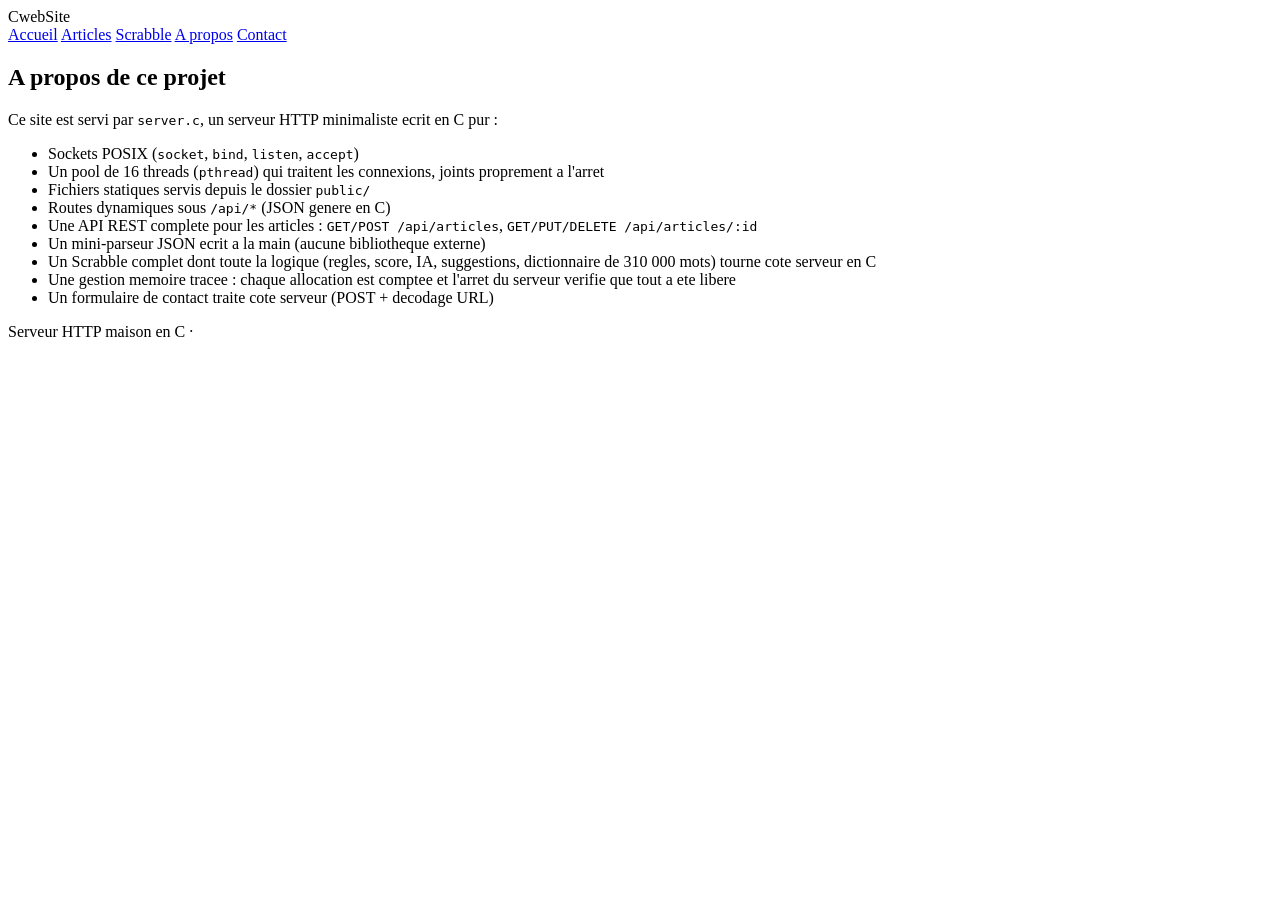
==== public/about.html @ 6828deb7 "Site et serveur C" ====
<!DOCTYPE html>
<html lang="fr">
<head>
<meta charset="utf-8">
<meta name="viewport" content="width=device-width, initial-scale=1, viewport-fit=cover">
<meta name="theme-color" content="#0f1117">
<title>CwebSite - A propos</title>
<link rel="stylesheet" href="/style.css">
</head>
<body>
<header class="site-header">
  <nav class="container">
    <span class="logo">CwebSite</span>
    <div class="links">
      <a href="/index.html">Accueil</a>
      <a href="/articles.html">Articles</a>
      <a href="/scrabble.html">Scrabble</a>
      <a href="/about.html">A propos</a>
      <a href="/contact.html">Contact</a>
    </div>
  </nav>
</header>

<main class="container">
  <section class="card">
    <h1>A propos de ce projet</h1>
    <p>Ce site est servi par <code>server.c</code>, un serveur HTTP minimaliste ecrit en C pur :</p>
    <ul>
      <li>Sockets POSIX (<code>socket</code>, <code>bind</code>, <code>listen</code>, <code>accept</code>)</li>
      <li>Un pool de 16 threads (<code>pthread</code>) qui traitent les connexions, joints proprement a l'arret</li>
      <li>Fichiers statiques servis depuis le dossier <code>public/</code></li>
      <li>Routes dynamiques sous <code>/api/*</code> (JSON genere en C)</li>
      <li>Une API REST complete pour les articles : <code>GET/POST /api/articles</code>, <code>GET/PUT/DELETE /api/articles/:id</code></li>
      <li>Un mini-parseur JSON ecrit a la main (aucune bibliotheque externe)</li>
      <li>Un Scrabble complet dont toute la logique (regles, score, IA, suggestions, dictionnaire de 310 000 mots) tourne cote serveur en C</li>
      <li>Une gestion memoire tracee : chaque allocation est comptee et l'arret du serveur verifie que tout a ete libere</li>
      <li>Un formulaire de contact traite cote serveur (POST + decodage URL)</li>
    </ul>
  </section>
</main>

<footer class="site-footer">
  <p>Serveur HTTP maison en C &middot; <span id="year"></span></p>
</footer>

<script src="/script.js"></script>
</body>
</html>
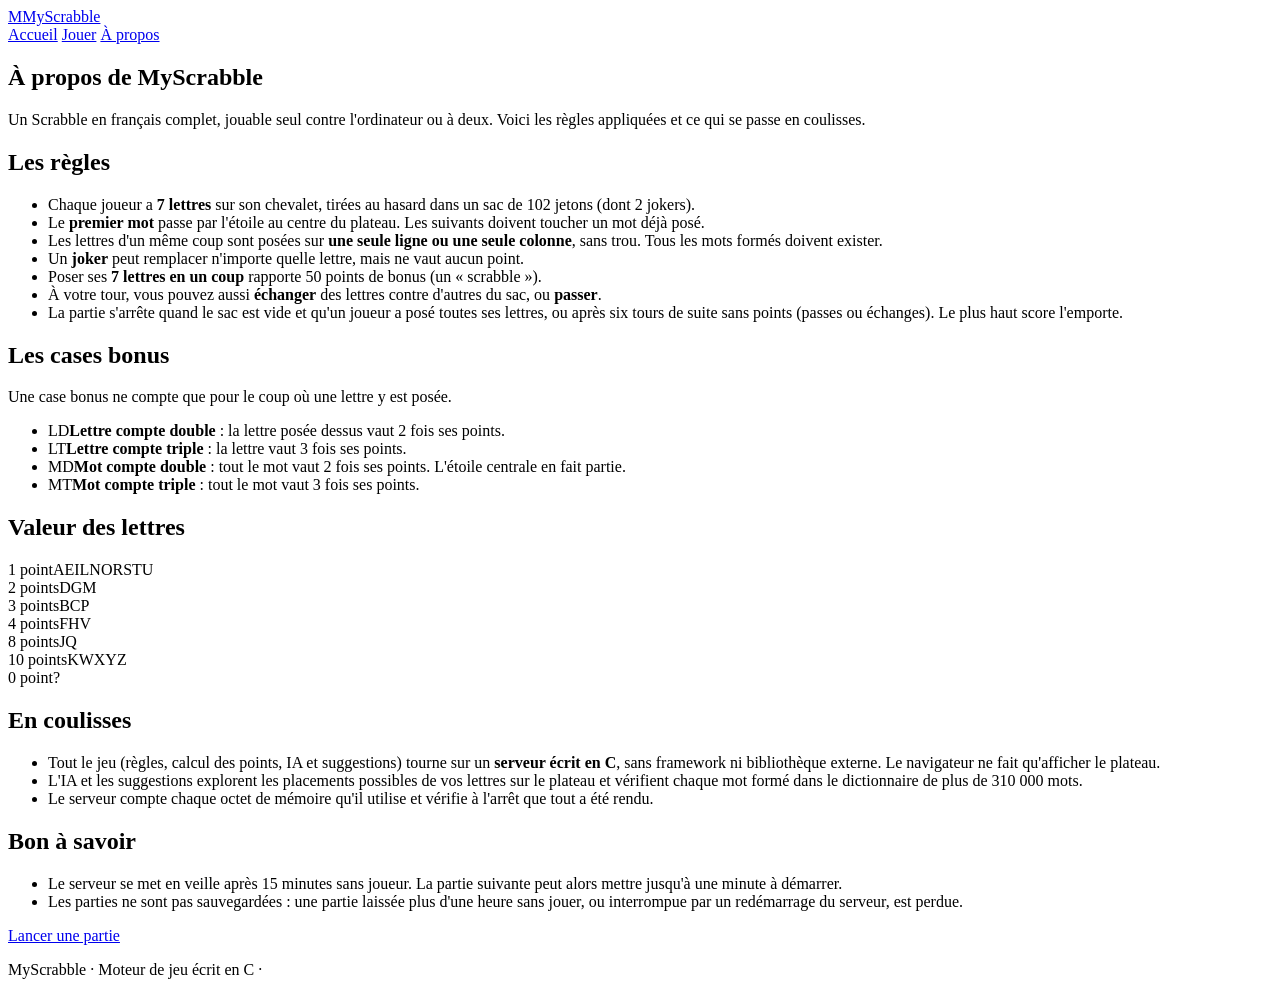
==== commit 70e5735d: "Site consacre au Scrabble : accueil et a propos refaits, articles et contact retires" ====
--- a/public/about.html
+++ b/public/about.html
@@ -4,43 +4,89 @@
 <meta charset="utf-8">
 <meta name="viewport" content="width=device-width, initial-scale=1, viewport-fit=cover">
 <meta name="theme-color" content="#0f1117">
-<title>CwebSite - A propos</title>
+<meta name="description" content="Règles du Scrabble, valeur des lettres et fonctionnement de MyScrabble.">
+<title>MyScrabble - À propos</title>
 <link rel="stylesheet" href="/style.css">
 </head>
 <body>
 <header class="site-header">
   <nav class="container">
-    <span class="logo">CwebSite</span>
+    <a class="logo" href="/index.html"><span class="logo-tile">M</span>MyScrabble</a>
     <div class="links">
       <a href="/index.html">Accueil</a>
-      <a href="/articles.html">Articles</a>
-      <a href="/scrabble.html">Scrabble</a>
-      <a href="/about.html">A propos</a>
-      <a href="/contact.html">Contact</a>
+      <a href="/scrabble.html">Jouer</a>
+      <a href="/about.html">À propos</a>
     </div>
   </nav>
 </header>
 
 <main class="container">
+  <section class="hero">
+    <h1>À propos de MyScrabble</h1>
+    <p>Un Scrabble en français complet, jouable seul contre l'ordinateur ou à deux. Voici les règles appliquées et ce qui se passe en coulisses.</p>
+  </section>
+
   <section class="card">
-    <h1>A propos de ce projet</h1>
-    <p>Ce site est servi par <code>server.c</code>, un serveur HTTP minimaliste ecrit en C pur :</p>
-    <ul>
-      <li>Sockets POSIX (<code>socket</code>, <code>bind</code>, <code>listen</code>, <code>accept</code>)</li>
-      <li>Un pool de 16 threads (<code>pthread</code>) qui traitent les connexions, joints proprement a l'arret</li>
-      <li>Fichiers statiques servis depuis le dossier <code>public/</code></li>
-      <li>Routes dynamiques sous <code>/api/*</code> (JSON genere en C)</li>
-      <li>Une API REST complete pour les articles : <code>GET/POST /api/articles</code>, <code>GET/PUT/DELETE /api/articles/:id</code></li>
-      <li>Un mini-parseur JSON ecrit a la main (aucune bibliotheque externe)</li>
-      <li>Un Scrabble complet dont toute la logique (regles, score, IA, suggestions, dictionnaire de 310 000 mots) tourne cote serveur en C</li>
-      <li>Une gestion memoire tracee : chaque allocation est comptee et l'arret du serveur verifie que tout a ete libere</li>
-      <li>Un formulaire de contact traite cote serveur (POST + decodage URL)</li>
+    <h2>Les règles</h2>
+    <ul class="rules">
+      <li>Chaque joueur a <strong>7 lettres</strong> sur son chevalet, tirées au hasard dans un sac de 102 jetons (dont 2 jokers).</li>
+      <li>Le <strong>premier mot</strong> passe par l'étoile au centre du plateau. Les suivants doivent toucher un mot déjà posé.</li>
+      <li>Les lettres d'un même coup sont posées sur <strong>une seule ligne ou une seule colonne</strong>, sans trou. Tous les mots formés doivent exister.</li>
+      <li>Un <strong>joker</strong> peut remplacer n'importe quelle lettre, mais ne vaut aucun point.</li>
+      <li>Poser ses <strong>7 lettres en un coup</strong> rapporte 50 points de bonus (un « scrabble »).</li>
+      <li>À votre tour, vous pouvez aussi <strong>échanger</strong> des lettres contre d'autres du sac, ou <strong>passer</strong>.</li>
+      <li>La partie s'arrête quand le sac est vide et qu'un joueur a posé toutes ses lettres, ou après six tours de suite sans points (passes ou échanges). Le plus haut score l'emporte.</li>
     </ul>
   </section>
+
+  <section class="card">
+    <h2>Les cases bonus</h2>
+    <p class="muted">Une case bonus ne compte que pour le coup où une lettre y est posée.</p>
+    <ul class="legend">
+      <li><span class="swatch dl">LD</span><span><strong>Lettre compte double</strong> : la lettre posée dessus vaut 2 fois ses points.</span></li>
+      <li><span class="swatch tl">LT</span><span><strong>Lettre compte triple</strong> : la lettre vaut 3 fois ses points.</span></li>
+      <li><span class="swatch dw">MD</span><span><strong>Mot compte double</strong> : tout le mot vaut 2 fois ses points. L'étoile centrale en fait partie.</span></li>
+      <li><span class="swatch tw">MT</span><span><strong>Mot compte triple</strong> : tout le mot vaut 3 fois ses points.</span></li>
+    </ul>
+  </section>
+
+  <section class="card">
+    <h2>Valeur des lettres</h2>
+    <div class="letter-values">
+      <div class="value-group"><span class="value-label">1 point</span><span class="mini-tiles"><span>A</span><span>E</span><span>I</span><span>L</span><span>N</span><span>O</span><span>R</span><span>S</span><span>T</span><span>U</span></span></div>
+      <div class="value-group"><span class="value-label">2 points</span><span class="mini-tiles"><span>D</span><span>G</span><span>M</span></span></div>
+      <div class="value-group"><span class="value-label">3 points</span><span class="mini-tiles"><span>B</span><span>C</span><span>P</span></span></div>
+      <div class="value-group"><span class="value-label">4 points</span><span class="mini-tiles"><span>F</span><span>H</span><span>V</span></span></div>
+      <div class="value-group"><span class="value-label">8 points</span><span class="mini-tiles"><span>J</span><span>Q</span></span></div>
+      <div class="value-group"><span class="value-label">10 points</span><span class="mini-tiles"><span>K</span><span>W</span><span>X</span><span>Y</span><span>Z</span></span></div>
+      <div class="value-group"><span class="value-label">0 point</span><span class="mini-tiles"><span class="joker">?</span></span></div>
+    </div>
+  </section>
+
+  <section class="card">
+    <h2>En coulisses</h2>
+    <ul>
+      <li>Tout le jeu (règles, calcul des points, IA et suggestions) tourne sur un <strong>serveur écrit en C</strong>, sans framework ni bibliothèque externe. Le navigateur ne fait qu'afficher le plateau.</li>
+      <li>L'IA et les suggestions explorent les placements possibles de vos lettres sur le plateau et vérifient chaque mot formé dans le dictionnaire de plus de 310 000 mots.</li>
+      <li>Le serveur compte chaque octet de mémoire qu'il utilise et vérifie à l'arrêt que tout a été rendu.</li>
+    </ul>
+  </section>
+
+  <section class="card">
+    <h2>Bon à savoir</h2>
+    <ul>
+      <li>Le serveur se met en veille après 15 minutes sans joueur. La partie suivante peut alors mettre jusqu'à une minute à démarrer.</li>
+      <li>Les parties ne sont pas sauvegardées : une partie laissée plus d'une heure sans jouer, ou interrompue par un redémarrage du serveur, est perdue.</li>
+    </ul>
+  </section>
+
+  <div class="cta-row cta-center">
+    <a class="btn" href="/scrabble.html">Lancer une partie</a>
+  </div>
 </main>
 
 <footer class="site-footer">
-  <p>Serveur HTTP maison en C &middot; <span id="year"></span></p>
+  <p>MyScrabble &middot; Moteur de jeu écrit en C &middot; <span id="year"></span></p>
 </footer>
 
 <script src="/script.js"></script>
